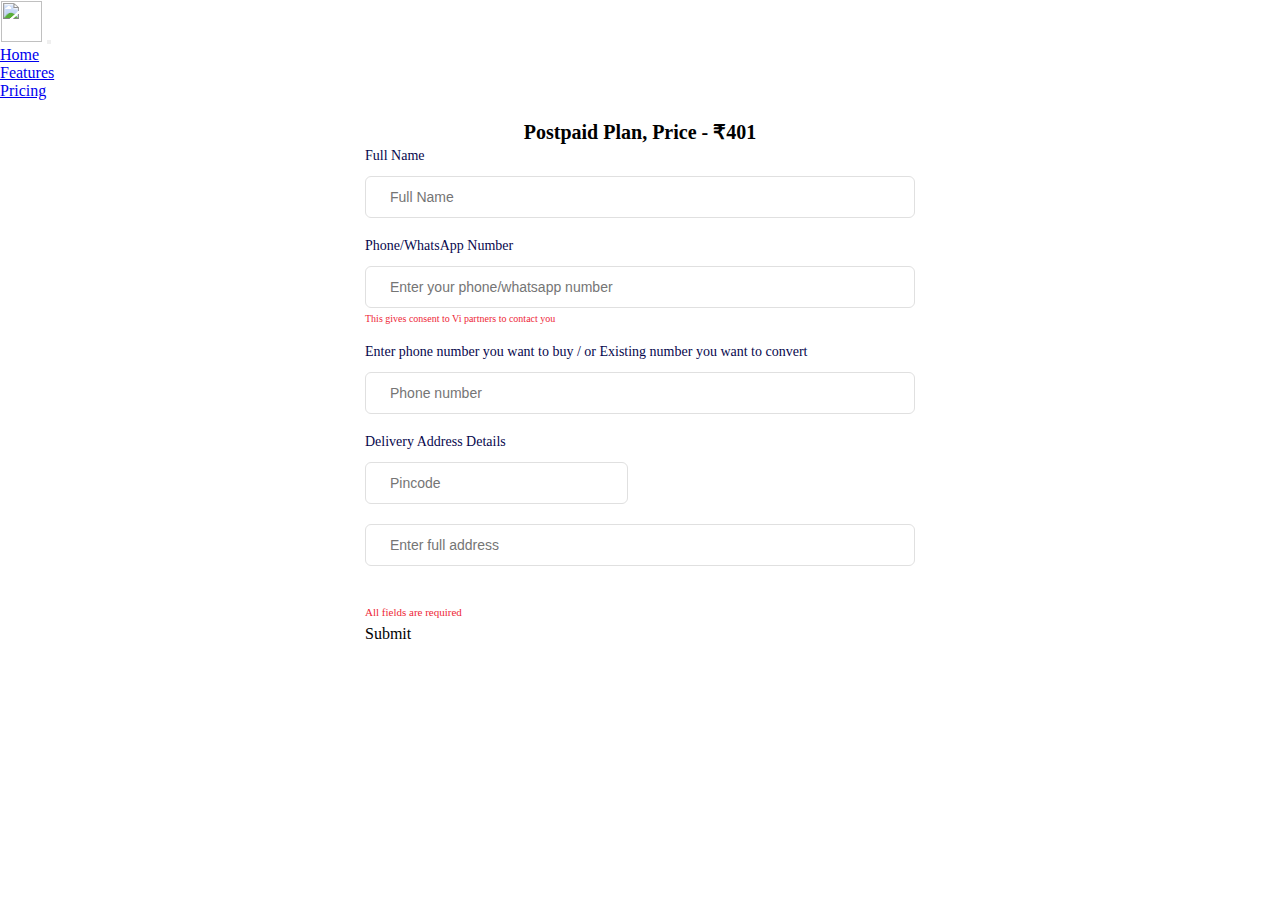
==== forms.html @ 985ff91e "Add files via upload" ====
<!DOCTYPE html>
<html lang="en">

<head>
    <meta charset="UTF-8">
    <meta http-equiv="X-UA-Compatible" content="IE=edge">
    <meta name="viewport" content="width=device-width, initial-scale=1.0">
    <link href="https://cdn.jsdelivr.net/npm/bootstrap@5.2.3/dist/css/bootstrap.min.css" rel="stylesheet"
        integrity="sha384-rbsA2VBKQhggwzxH7pPCaAqO46MgnOM80zW1RWuH61DGLwZJEdK2Kadq2F9CUG65" crossorigin="anonymous">
    <link rel="stylesheet" href="css/form.css">
    <link rel="stylesheet" href="css/style.css">
    <link rel="stylesheet" href="https://fonts.googleapis.com/css?family=Sofia">
    <link rel="stylesheet" href="https://cdnjs.cloudflare.com/ajax/libs/font-awesome/4.7.0/css/font-awesome.min.css">
    <title>Document</title>
</head>

<body>

    <nav id="nav-section">
        <nav class="navbar navbar-dark navbar-expand-lg bg-dark">
            <div class="container-fluid">
                <a href="#">
                    <img style="height: 4.5vh; width: 4.5vh; margin: 1px;"
                        src="https://www.myvi.in/content/dam/vodafoneideadigital/homespyder/Vi-logo.svg" alt=""></a>
                <button class="navbar-toggler" type="button" data-bs-toggle="collapse" data-bs-target="#navbarText"
                    aria-controls="navbarText" aria-expanded="false" aria-label="Toggle navigation">
                    <span class="navbar-toggler-icon"></span>
                </button>
                <div class="collapse navbar-collapse" id="navbarText">
                    <ul class="navbar-nav me-auto mb-2 mb-lg-0">
                        <li class="nav-item">
                            <a class="nav-link active" aria-current="page" href="#">Home</a>
                        </li>
                        <li class="nav-item">
                            <a class="nav-link" href="#">Features</a>
                        </li>
                        <li class="nav-item">
                            <a class="nav-link" href="#">Pricing</a>
                        </li>
                    </ul>

                </div>
            </div>
        </nav>
    </nav>



<div id="alert-dialog" class="alert alert-danger alert-dismissible fade show" role="alert">
    <strong>Warning</strong><span id="alert-text"> You should check in on some of those fields below.</span>
    <button type="button" class="btn-close" data-bs-dismiss="alert" aria-label="Close"></button>
</div>

    <section id="plan-choosed-lay">
        <center>
            <h2 id="plan-info">Postpaid Plan, Price - ₹499</h2>
        </center>
    </section>

    <section id="forms-section">

        <div class="formbold-main-wrapper">
            <!-- Author: FormBold Team -->
            <!-- Learn More: https://formbold.com -->
            <div class="formbold-form-wrapper">
                <form action="https://formbold.com/s/FORM_ID" method="POST">
                    <div class="formbold-mb-5">
                        <label for="name" class="formbold-form-label"> Full Name </label>
                        <input type="text" name="name" id="name1" placeholder="Full Name" class="formbold-form-input" />
                    </div>
                    <div class="formbold-mb-5">
                        <label for="phone" class="formbold-form-label"> Phone/WhatsApp Number </label>
                        <input type="text" name="phone" id="phone1" placeholder="Enter your phone/whatsapp number"
                            class="formbold-form-input" />
                        <p class="hint-text">This gives consent to Vi partners to contact you</p>
                    </div>
                    <!-- <div class="formbold-mb-5">
                        <label for="email" class="formbold-form-label"> Email Address </label>
                        <input type="email" name="email" id="email" placeholder="Enter your email"
                            class="formbold-form-input" />
                    </div> -->

                    <div class="formbold-mb-5">
                        <label for="phone" class="formbold-form-label">Enter phone number you want to buy / or Existing
                            number you want to convert</label>
                        <input type="text" name="phone" id="phone-number" placeholder="Phone number"
                            class="formbold-form-input" />
                    </div>

                    <!-- <div class="flex flex-wrap formbold--mx-3">
                        <div class="w-full sm:w-half formbold-px-3">
                            <div class="formbold-mb-5 w-full">
                                <label for="date" class="formbold-form-label"> Date </label>
                                <input type="date" name="date" id="date" class="formbold-form-input" />
                            </div>
                        </div>
                        <div class="w-full sm:w-half formbold-px-3">
                            <div class="formbold-mb-5">
                                <label for="time" class="formbold-form-label"> Time </label>
                                <input type="time" name="time" id="time" class="formbold-form-input" />
                            </div>
                        </div>
                    </div> -->

                    <div class="formbold-mb-5">
                        <label class="formbold-form-label formbold-form-label">
                            Delivery Address Details
                        </label>
                        <div class="flex flex-wrap formbold--mx-3">


                            <div class="w-full sm:w-half formbold-px-3">
                                <div class="formbold-mb-5">
                                    <input type="text" name="post-code" id="post-code" placeholder="Pincode"
                                        class="formbold-form-input" />
                                </div>
                            </div>
                            <div class="w-full sm:w-full formbold-px-3">
                                <div class="formbold-mb-5">
                                    <input type="text" name="area" id="address1" placeholder="Enter full address"
                                        class="formbold-form-input" />
                                </div>
                            </div>
                        </div>
                    </div>
                    <p class="hint-text-2">All fields are required</p>

                    <div class="d-grid gap-2">
                        <div id="submit-btn" type="button" class="btn btn-primary" onClick="submitForm()">Submit</div>
                        <!-- <button id="submit-btn" class="formbold-btn">Submit</button> -->
                    </div>
                </form>
            </div>
        </div>


    </section>

</body>

<script src="https://cdn.jsdelivr.net/npm/bootstrap@5.2.3/dist/js/bootstrap.bundle.min.js"
    integrity="sha384-kenU1KFdBIe4zVF0s0G1M5b4hcpxyD9F7jL+jjXkk+Q2h455rYXK/7HAuoJl+0I4"
    crossorigin="anonymous"></script>

<script src="javascript/forms.js"></script>

</html>
---- css/form.css ----
* {
      margin: 0;
      padding: 0;
      box-sizing: border-box;
  }

  body {
      font-family: "Open sans", Arial, Helvetica, sans-serif;
  }

  .formbold-mb-5 {
      margin-bottom: 20px;
  }

  .formbold-pt-3 {
      padding-top: 12px;
  }

  .formbold-main-wrapper {
      display: flex;
      align-items: center;
      justify-content: center;
      padding: 4px;
  }

  .formbold-form-wrapper {
      margin: 0 auto;
      max-width: 550px;
      width: 100%;
      background: white;
  }

  .formbold-form-label {
      display: block;
      font-weight: 500;
      font-size: 14px;
      color: #07074d;
      margin-bottom: 12px;
  }

  .formbold-form-label-2 {
      font-weight: 600;
      font-size: 18px;
      margin-bottom: 20px;
  }

  .formbold-form-input {
      width: 100%;
      padding: 12px 24px;
      border-radius: 6px;
      border: 1px solid #e0e0e0;
      background: white;
      font-weight: 500;
      font-size: 14px;
      color: #6b7280;
      outline: none;
      resize: none;
  }

  .formbold-form-input:focus {
      border-color: #ee2737;
      box-shadow: 0px 3px 8px rgba(0, 0, 0, 0.05);
  }

  .formbold-btn {
      text-align: center;
      font-size: 15px;
      border-radius: 6px;
      padding: 14px 32px;
      border: none;
      font-weight: 600;
      background-color: #ee2737;
      color: white;
      width: 100%;
      cursor: pointer;
  }

  .formbold-btn:hover {
      box-shadow: 0px 3px 8px rgba(0, 0, 0, 0.05);
  }

  .formbold--mx-3 {
      margin-left: -12px;
      margin-right: -12px;
  }

  .formbold-px-3 {
      padding-left: 12px;
      padding-right: 12px;
  }

  .flex {
      display: flex;
  }

  .flex-wrap {
      flex-wrap: wrap;
  }

  .w-full {
      width: 100%;
  }

  .hint-text {
      font-size: 10px;
      color: #ee2737;
      padding-top: 5px;
  }

  .hint-text-2 {
      font-size: 11px;
      color: #ee2737;
      bleed: bold;
      padding-top: 0px;
      padding-bottom: 7px;
  }

  #forms-section {
      padding-top: 0px;
  }

  #plan-choosed-lay {
      padding-top: 20px;
  }

  #plan-info {
        font-size: 20px;
    
  }

  @media (min-width: 540px) {
      .sm\:w-half {
          width: 50%;
      }
  }
---- css/style.css ----
* {
    box-sizing: border-box;
}

body {
    margin: 0px;
    font-family: "Open sans", serif;
}

/* card section start */


/* Float four columns side by side */
.column {
    float: left;
    width: 25%;
    padding: 0 10px;
}

/* Remove extra left and right margins, due to padding in columns */
.row {
    margin: 0 -5px;
    padding-top: 0px;
    padding-left: 50px;
    padding-right: 50px;
    padding-bottom: 10px;
}

.family-row {
    margin: 0 -5px;
    padding-top: 0px;
    padding-left: 50px;
    padding-right: 50px;
    padding-bottom: 10px;
}

.family-row:after {
    content: "";
    display: table;
    clear: both;
}

/* Clear floats after the columns */
.row:after {
    content: "";
    display: table;
    clear: both;
}

/* Style the counter cards */
.white-card {
    border-radius: 10px;
    padding: 16px;
    text-align: center;
    background-color: #fcf4e8;
    box-shadow: rgba(60, 64, 67, 0.3) 0px 1px 2px 0px,
        rgba(60, 64, 67, 0.15) 0px 1px 3px 1px;
    animation: show 0.4s ease;
    /* height: 40vh; */
}

.white-card:hover {
    border-style: solid;
    border-color: #ee2737;
    cursor: pointer;
}

.black-card {
    border-radius: 10px;
    padding: 16px;
    text-align: center;
    background-color: #2f3043;
    box-shadow: rgba(60, 64, 67, 0.3) 0px 1px 2px 0px,
        rgba(60, 64, 67, 0.15) 0px 1px 3px 1px;
    animation: show 0.4s ease;
    /* height: 40vh; */

}

.black-card:hover {
    border-style: solid;
    border-color: #ee2737;
    cursor: pointer;
}


/* Responsive columns - one column layout (vertical) on small screens */
@media screen and (max-width: 600px) {
    .column {
        width: 100%;
        display: block;
        margin-bottom: 20px;
    }
}

/* card section end */

.plans-image {
    width: 100%;
    height: 100%;
}


#logo-img {
    background-color: white;
    height: 4vh;
    width: 4vh;
    margin: 1px;
}

#card-section {
    padding-top: 20px;

}

.plans-button {
    width: 40%;
}

.plans-button:hover {
    width: 43%;
}

.plans-heading {
    padding-left: 50px;
    font-size: 22px;
}
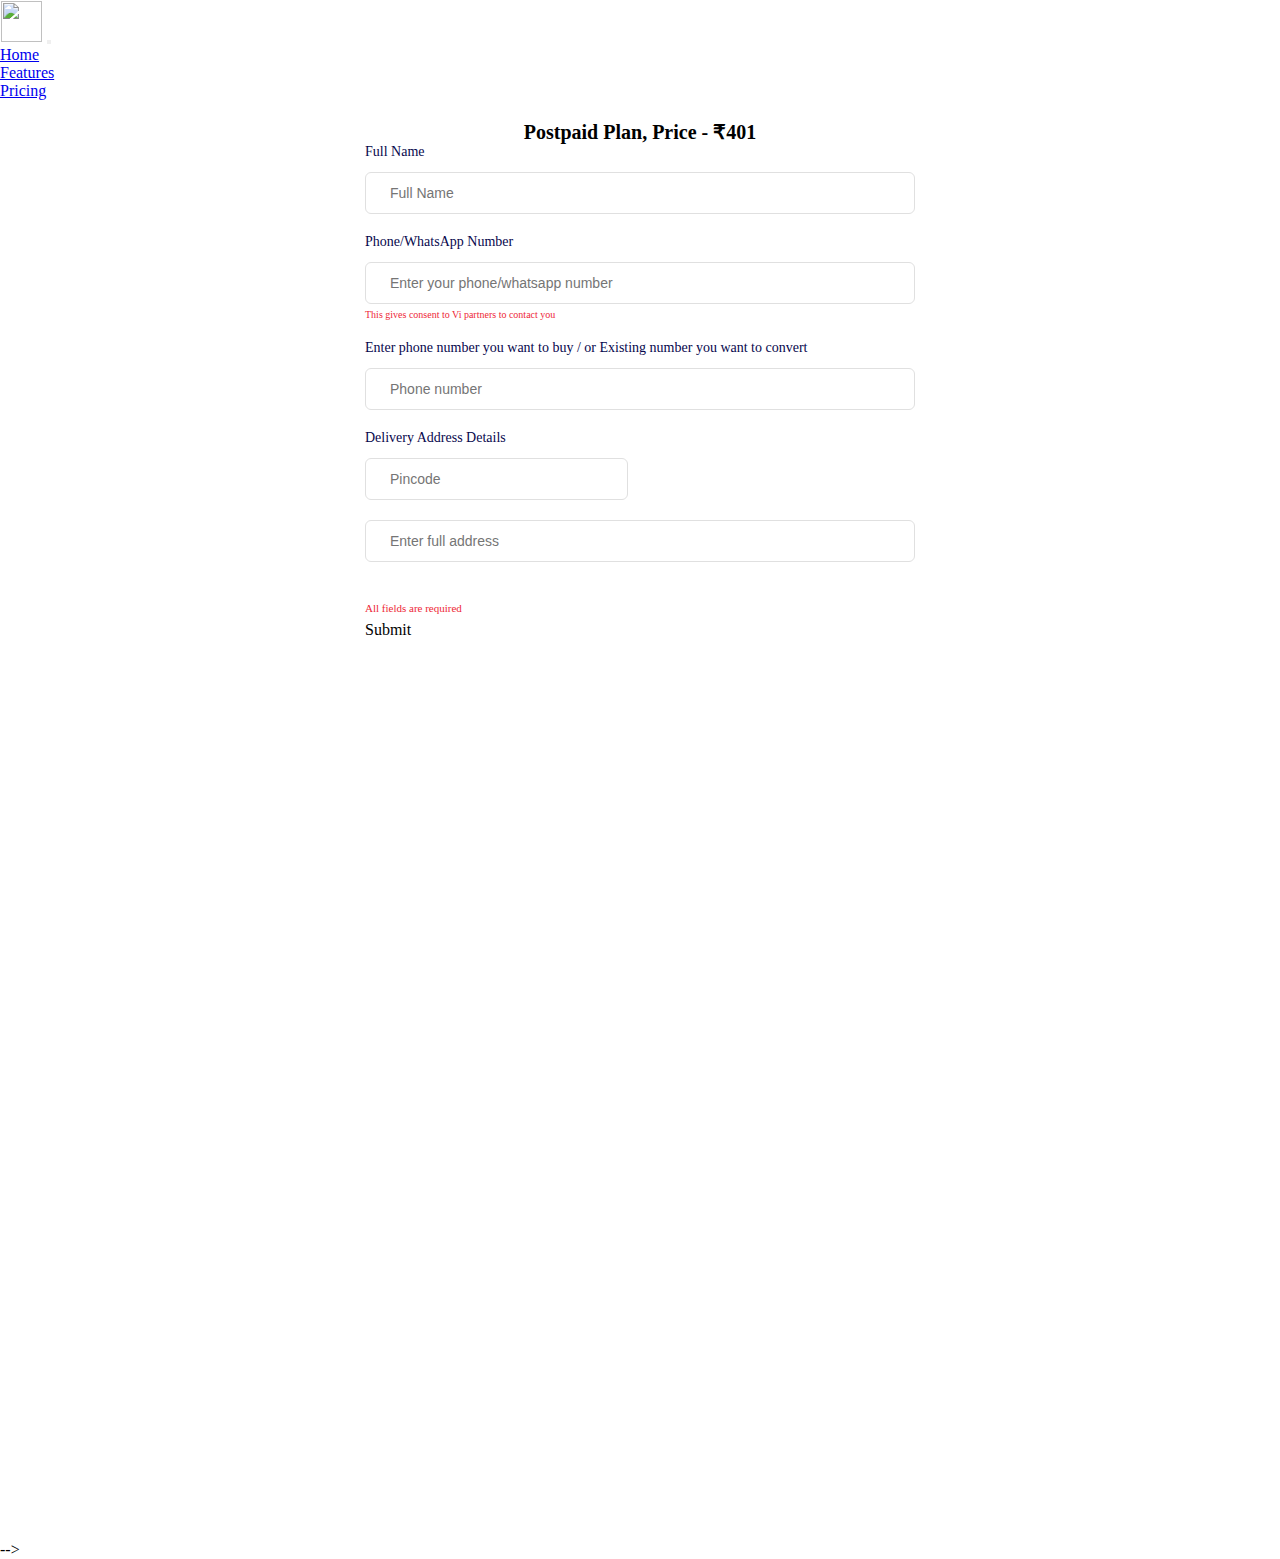
==== commit 0aacd9a0: "Update forms.html" ====
--- a/forms.html
+++ b/forms.html
@@ -57,7 +57,7 @@
         </center>
     </section>
 
-    <section id="forms-section">
+<!--     <section id="forms-section">
 
         <div class="formbold-main-wrapper">
             <!-- Author: FormBold Team -->
@@ -135,7 +135,10 @@
 
 
     </section>
+ -->
 
+
+<iframe src="https://docs.google.com/forms/d/e/1FAIpQLSeTCUJ2X8dbTSgw6jibUZb4oklCJYgjWrMcyDzqqY36w5aZHQ/viewform?embedded=true" width="640" height="916" frameborder="0" marginheight="0" marginwidth="0">Loading…</iframe>
 </body>
 
 <script src="https://cdn.jsdelivr.net/npm/bootstrap@5.2.3/dist/js/bootstrap.bundle.min.js"
@@ -144,4 +147,4 @@
 
 <script src="javascript/forms.js"></script>
 
-</html>+</html>
